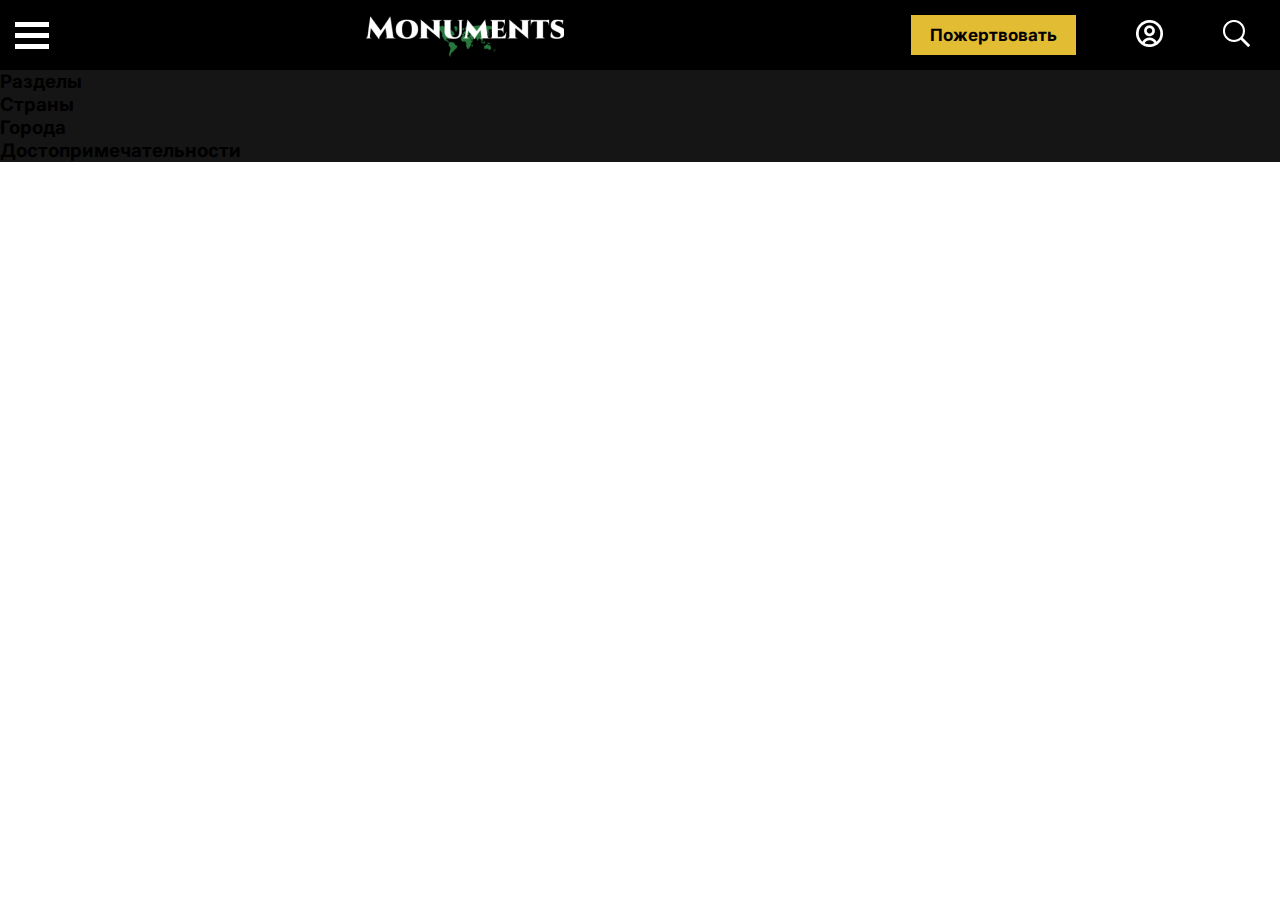
==== index.html @ cc2d9efc "3" ====
<!DOCTYPE html>
<html lang="en">
<head>
    <meta charset="UTF-8">
    <link rel="stylesheet" href="header.css">
    <script src="header.js" async></script>
    <title>Header</title>
</head>
<body>
<header>
    <button onclick="test()" class="menu menu_closed"></button>
    <a href="#" class="logo">
        <img class="logo__img" src="img/Logo.png" alt="Logo">
    </a>
    <a class="donate-button header-icon" href="#">
        <div class="donate-button__text">
            Пожертвовать
        </div>
    </a>
    <a href="#" class="account header-icon">
        <img class="account__img" src="img/coolicon.png" alt="account"/>
    </a>
    <a href="#" class="search header-icon">
        <img class="search__img" src="img/Search.png" alt="Search">
    </a>
</header>
<main>
    <div class="categories">
        <h3>Разделы</h3>
    </div>
    <div class="countries">
        <ul>
            <li><h3>Страны</h3></li>
            <li><h3>Города</h3></li>
            <li><h3>Достопримечательности</h3></li>
        </ul>
    </div>
</main>
</body>
</html>
---- header.css ----
@import url('https://fonts.googleapis.com/css2?family=Inter:wght@400;500;600;700&display=swap');

* {
    margin: 0;
    padding: 0;
    box-sizing: border-box;
}

body {
    font-family: 'Inter', sans-serif;
}

header {
    background-color: black;
    height: 70px;
    display: flex;
    justify-content: space-between;
    align-items: center;
}

.menu {
    background-color: black;
    border: none;
    margin-left: 15px;
    width: 34px;
    height: 27px;
}

.menu_closed {
    background-image: url("img/Menu.png");
}

.menu_opened {
    background-image: url("img/menu-close.png");
    /*width: 27px;*/
    background-repeat: no-repeat;
}

.logo {
    /*margin: auto;*/
    flex-grow: 2;
    text-align: center;
}

.donate-button {
    text-decoration: none;
    width: 165px;
    height: 40px;
    background-color: rgba(226, 188, 50, 1);
    text-align: center;
    vertical-align: middle;
    color: black;
    font-weight: bold;
    font-size: 17px;
}

.donate-button__text {
    display: inline-block;
    margin-top: 10px;
}

.header-icon {
    margin: 30px;
}


/* Нижняя часть */

main {
    background-color: rgb(21, 21, 21);
}
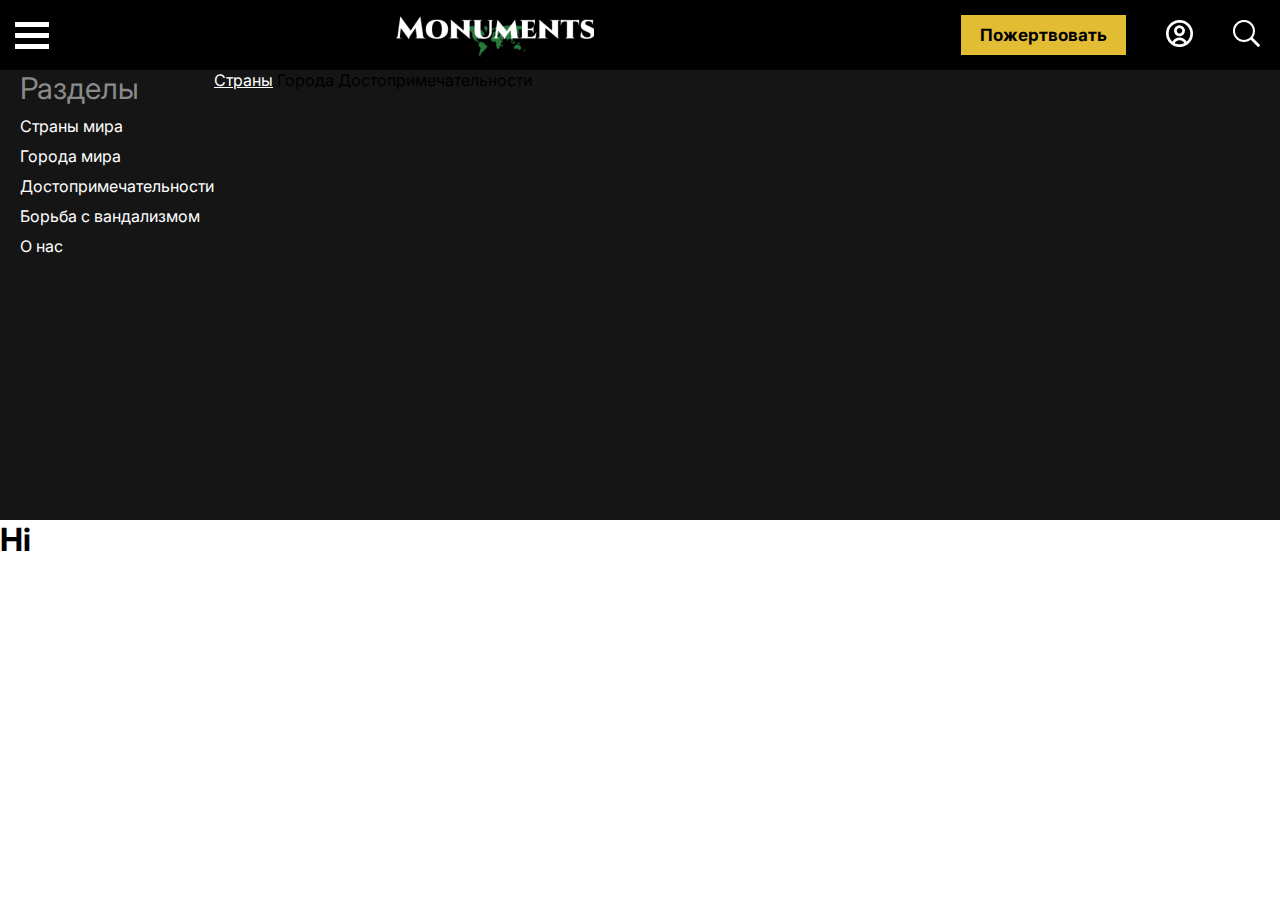
==== commit 85a898d6: "4" ====
--- a/index.html
+++ b/index.html
@@ -8,33 +8,47 @@
 </head>
 <body>
 <header>
-    <button onclick="test()" class="menu menu_closed"></button>
-    <a href="#" class="logo">
-        <img class="logo__img" src="img/Logo.png" alt="Logo">
-    </a>
-    <a class="donate-button header-icon" href="#">
-        <div class="donate-button__text">
-            Пожертвовать
+    <div class="header">
+        <button onclick="test()" class="menu menu_closed"></button>
+        <a href="#" class="logo">
+            <img class="logo__img" src="img/Logo.png" alt="Logo">
+        </a>
+        <a class="donate-button header-icon" href="#">
+            <div class="donate-button__text">
+                Пожертвовать
+            </div>
+        </a>
+        <a href="#" class="account header-icon">
+            <img class="account__img" src="img/coolicon.png" alt="account"/>
+        </a>
+        <a href="#" class="search header-icon">
+            <img class="search__img" src="img/Search.png" alt="Search">
+        </a>
+    </div>
+
+    <div class="main main_opened">
+        <div class="categories">
+            <h3>Разделы</h3>
+            <ul>
+                <li><a href="#">Страны мира </a></li>
+                <li><a href="#">Города мира</a></li>
+                <li><a href="#">Достопримечательности </a></li>
+                <li><a href="#">Борьба с вандализмом </a></li>
+                <li><a href="#">О нас </a></li>
+            </ul>
         </div>
-    </a>
-    <a href="#" class="account header-icon">
-        <img class="account__img" src="img/coolicon.png" alt="account"/>
-    </a>
-    <a href="#" class="search header-icon">
-        <img class="search__img" src="img/Search.png" alt="Search">
-    </a>
+        <div class="countries">
+            <ul>
+                <li><a class="countries__tab actvie">Страны</a></li>
+                <li><a class="countries__tab">Города</a></li>
+                <li><a class="countries__tab">Достопримечательности</a></li>
+            </ul>
+        </div>
+    </div>
 </header>
-<main>
-    <div class="categories">
-        <h3>Разделы</h3>
-    </div>
-    <div class="countries">
-        <ul>
-            <li><h3>Страны</h3></li>
-            <li><h3>Города</h3></li>
-            <li><h3>Достопримечательности</h3></li>
-        </ul>
-    </div>
-</main>
+<h1>
+    Hi
+</h1>
+
 </body>
 </html>--- a/header.css
+++ b/header.css
@@ -8,14 +8,18 @@
 
 body {
     font-family: 'Inter', sans-serif;
+    position: absolute;
+    width: 100%;
 }
 
-header {
+.header {
     background-color: black;
     height: 70px;
     display: flex;
     justify-content: space-between;
     align-items: center;
+    width: 100%;
+    /*position: absolute;*/
 }
 
 .menu {
@@ -34,6 +38,7 @@
     background-image: url("img/menu-close.png");
     /*width: 27px;*/
     background-repeat: no-repeat;
+    position: relative;
 }
 
 .logo {
@@ -60,12 +65,55 @@
 }
 
 .header-icon {
-    margin: 30px;
+    margin: 20px;
 }
 
 
 /* Нижняя часть */
 
-main {
+.main {
     background-color: rgb(21, 21, 21);
+    border: #505050 1.5px ;
+    position: relative;
+    height: 450px;
+}
+
+.main_closed {
+    display: none;
+}
+
+.main_opened {
+    display: flex;
+}
+
+.categories {
+    margin-left: 20px;
+    margin-left: 20px;
+    border-left: #505050 1.5px;
+}
+
+.categories h3 {
+    color: #8A8A8A;
+    font-size: 30px;
+    font-weight: normal;
+}
+
+.categories a {
+    text-decoration: none;
+    color: white;
+}
+
+.categories li {
+    list-style-type: none;
+    margin: 10px 0 10px 0;
+}
+
+.countries li {
+    list-style-type: none;
+    display: inline-block;
+}
+
+.countries a.actvie {
+    color: white;
+    text-decoration: underline white;
 }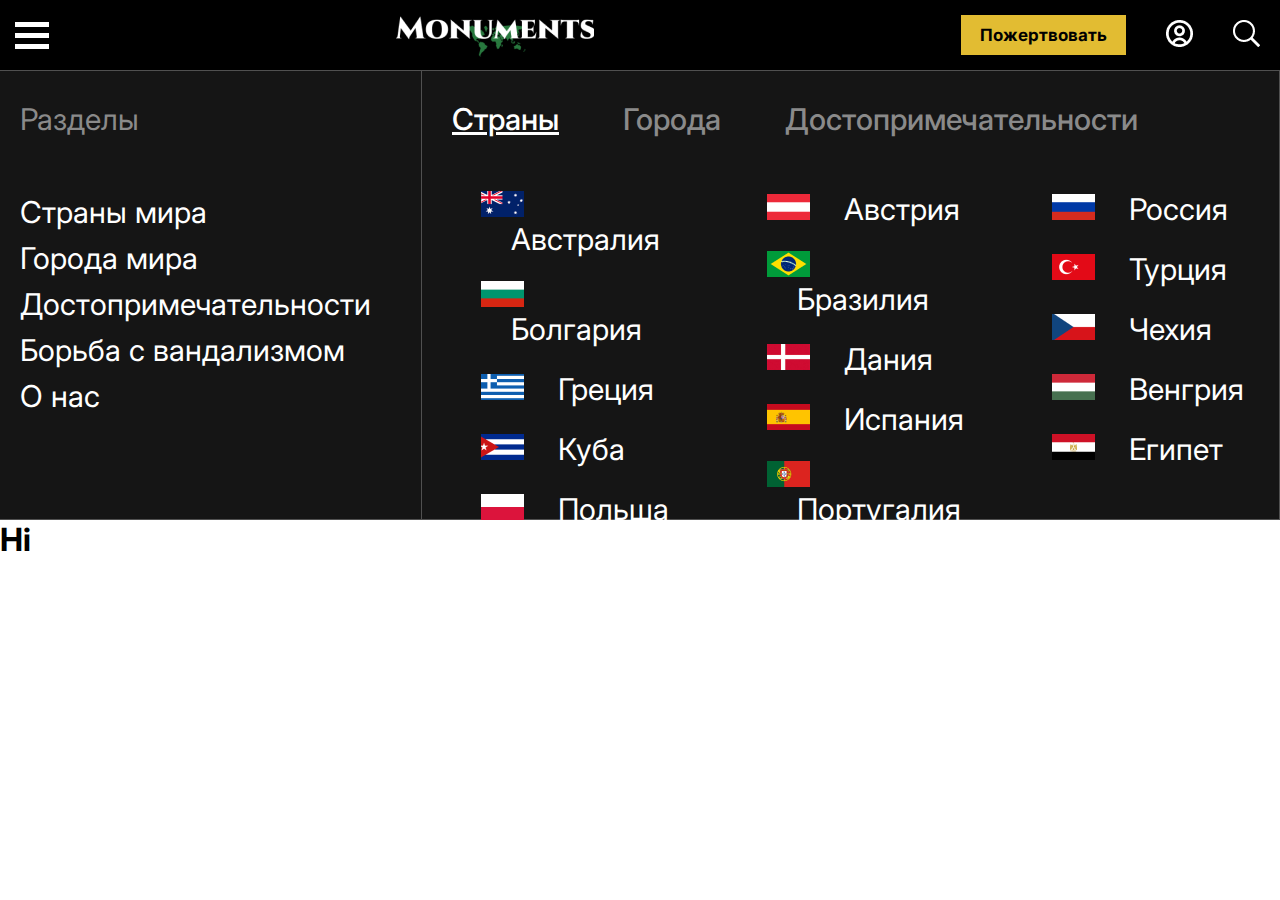
==== commit a48e3aa5: "5" ====
--- a/index.html
+++ b/index.html
@@ -43,6 +43,74 @@
                 <li><a class="countries__tab">Города</a></li>
                 <li><a class="countries__tab">Достопримечательности</a></li>
             </ul>
+            <div class="countries__rows">
+                <div class="countries__row">
+                    <div class="countries__country">
+                        <img src="img/countries/Australia.png" alt="">
+                        <a href="#">Австралия</a>
+                    </div>
+                    <div class="countries__country">
+                        <img src="img/countries/Bulgaria.png" alt="">
+                        <a href="#">Болгария</a>
+                    </div>
+                    <div class="countries__country">
+                        <img src="img/countries/Greece.png" alt="">
+                        <a href="#">Греция</a>
+                    </div>
+                    <div class="countries__country">
+                        <img src="img/countries/Cube.png" alt="">
+                        <a href="#">Куба</a>
+                    </div>
+                    <div class="countries__country">
+                        <img src="img/countries/Poland.png" alt="">
+                        <a href="#">Польша</a>
+                    </div>
+                </div>
+                <div class="countries__row">
+                    <div class="countries__country">
+                        <img src="img/countries/Austria.png" alt="">
+                        <a href="#">Австрия</a>
+                    </div>
+                    <div class="countries__country">
+                        <img src="img/countries/Brazil.png" alt="">
+                        <a href="#">Бразилия</a>
+                    </div>
+                    <div class="countries__country">
+                        <img src="img/countries/Denmark.png" alt="">
+                        <a href="#">Дания</a>
+                    </div>
+                    <div class="countries__country">
+                        <img src="img/countries/Spain.png" alt="">
+                        <a href="#">Испания</a>
+                    </div>
+                    <div class="countries__country">
+                        <img src="img/countries/Portugal.png" alt="">
+                        <a href="#">Португалия</a>
+                    </div>
+                </div>
+                <div class="countries__row">
+                    <div class="countries__country">
+                        <img src="img/countries/Russia.png" alt="">
+                        <a href="#">Россия</a>
+                    </div>
+                    <div class="countries__country">
+                        <img src="img/countries/Turkey.png" alt="">
+                        <a href="#">Турция</a>
+                    </div>
+                    <div class="countries__country">
+                        <img src="img/countries/Chech.png" alt="">
+                        <a href="#">Чехия</a>
+                    </div>
+                    <div class="countries__country">
+                        <img src="img/countries/Hungary.png" alt="">
+                        <a href="#">Венгрия</a>
+                    </div>
+                    <div class="countries__country">
+                        <img src="img/countries/Egypt.png" alt="">
+                        <a href="#">Египет</a>
+                    </div>
+                </div>
+            </div>
         </div>
     </div>
 </header>
--- a/header.css
+++ b/header.css
@@ -73,7 +73,8 @@
 
 .main {
     background-color: rgb(21, 21, 21);
-    border: #505050 1.5px ;
+    border: #505050 1.5px solid;
+    border-left: none;
     position: relative;
     height: 450px;
 }
@@ -88,19 +89,23 @@
 
 .categories {
     margin-left: 20px;
-    margin-left: 20px;
-    border-left: #505050 1.5px;
+    padding-right: 50px;
+    border-left: #505050 1.5px ;
 }
 
 .categories h3 {
     color: #8A8A8A;
     font-size: 30px;
     font-weight: normal;
+    margin-bottom: 57px;
+    margin-top: 30px;
 }
 
 .categories a {
     text-decoration: none;
     color: white;
+    font-weight: 400;
+    font-size: 30px;
 }
 
 .categories li {
@@ -108,12 +113,41 @@
     margin: 10px 0 10px 0;
 }
 
+.countries {
+    width: 100%;
+    border-left: #505050 1px solid;
+}
+
 .countries li {
     list-style-type: none;
     display: inline-block;
+    margin: 30px;
+    font-weight: 500;
+    font-size: 30px;
+    color: rgb(138, 138, 138);
 }
 
 .countries a.actvie {
     color: white;
     text-decoration: underline white;
+}
+
+.countries__rows {
+    display: flex;
+}
+
+.countries__row {
+    width: 33%;
+    margin-left: 35px;
+}
+
+.countries__country {
+    margin: 24px;
+}
+
+.countries__country a {
+    margin-left: 30px;
+    text-decoration: none;
+    color: white;
+    font-size: 30px;
 }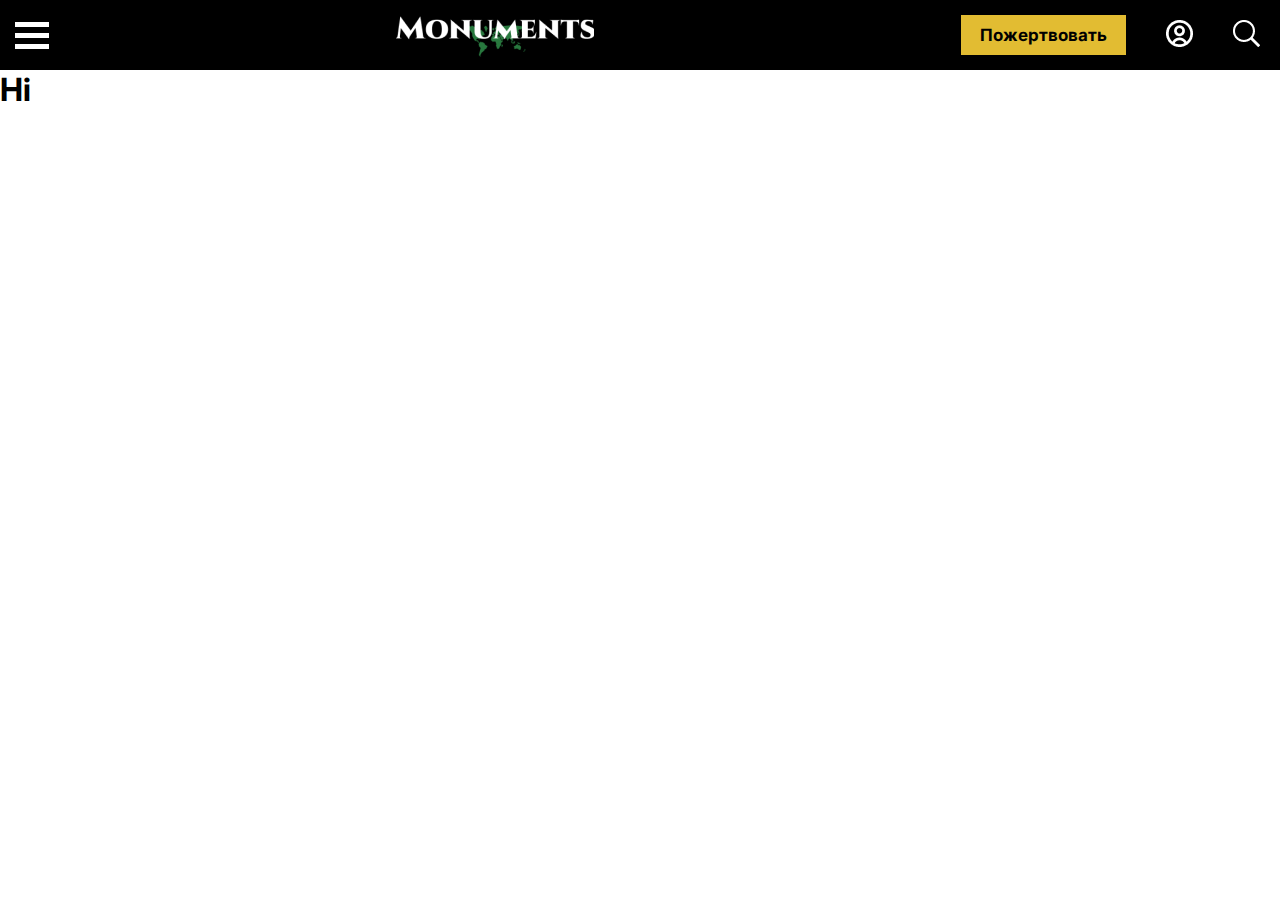
==== commit 42cebb16: "5" ====
--- a/index.html
+++ b/index.html
@@ -26,7 +26,7 @@
         </a>
     </div>
 
-    <div class="main main_opened">
+    <div class="main main_closed">
         <div class="categories">
             <h3>Разделы</h3>
             <ul>
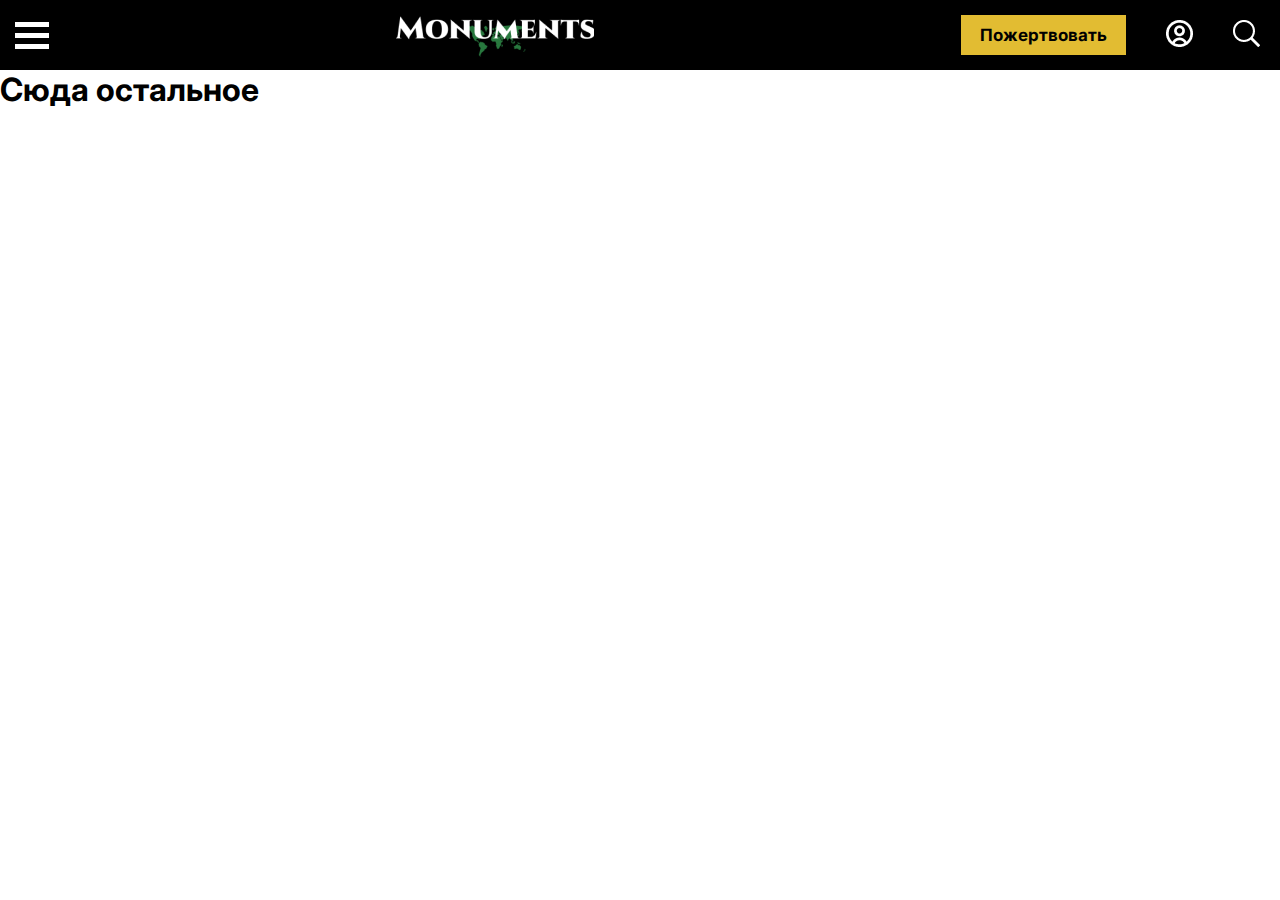
==== commit 4fd59538: "8" ====
--- a/index.html
+++ b/index.html
@@ -111,11 +111,14 @@
                     </div>
                 </div>
             </div>
+            <div class="countries__all">
+                <a href="#">Все страны мира   ></a>
+            </div>
         </div>
     </div>
 </header>
 <h1>
-    Hi
+    Сюда остальное
 </h1>
 
 </body>
--- a/header.css
+++ b/header.css
@@ -38,7 +38,6 @@
     background-image: url("img/menu-close.png");
     /*width: 27px;*/
     background-repeat: no-repeat;
-    position: relative;
 }
 
 .logo {
@@ -75,8 +74,9 @@
     background-color: rgb(21, 21, 21);
     border: #505050 1.5px solid;
     border-left: none;
-    position: relative;
-    height: 450px;
+    position: absolute;
+    height: 480px;
+    bottom: 450px;
 }
 
 .main_closed {
@@ -84,7 +84,13 @@
 }
 
 .main_opened {
+    width: 100%;
     display: flex;
+    position: absolute;
+
+    transition-duration: 1s;
+    transition: bottom 1s;
+    transform: translateY(890px);
 }
 
 .categories {
@@ -150,4 +156,14 @@
     text-decoration: none;
     color: white;
     font-size: 30px;
+}
+
+.countries__all {
+    margin: 0 35px;
+}
+
+.countries__all a {
+    color: #28783E;
+    font-weight: 500;
+    font-size: 30px;
 }